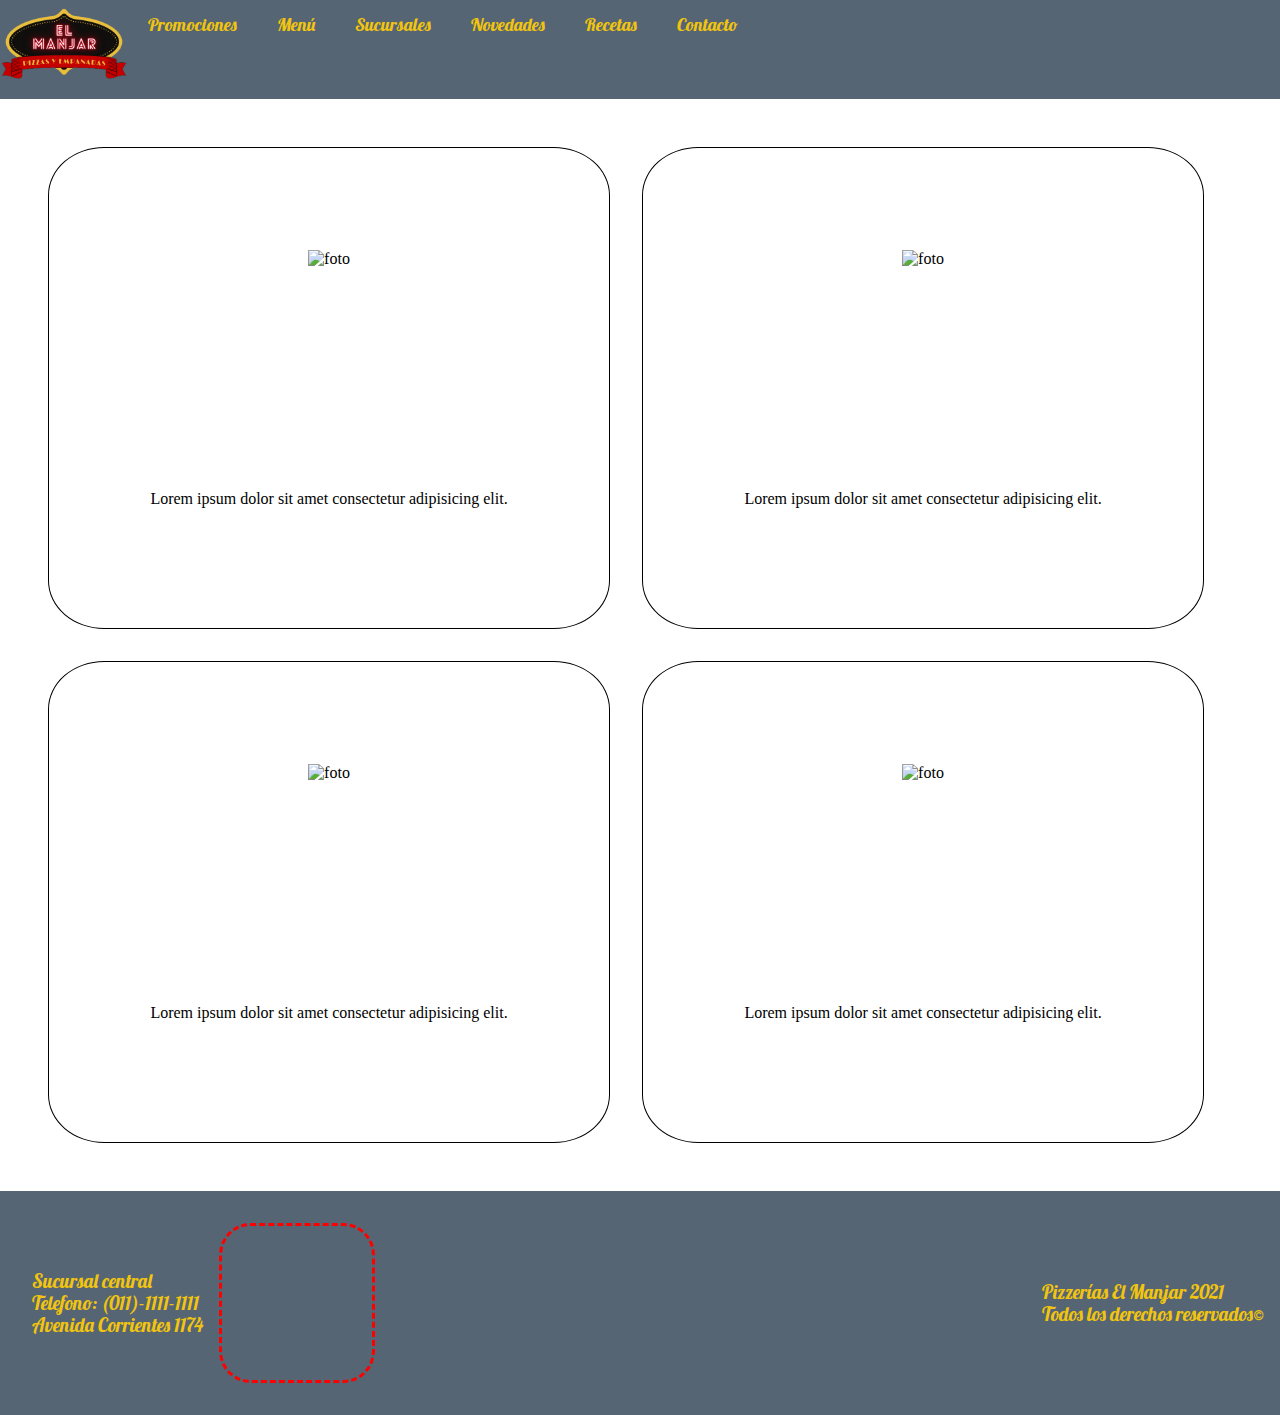
==== index.html @ f7e6aa65 "Formateando" ====
<!DOCTYPE html>
<html lang="en">

<head>
  <meta charset="UTF-8" />
  <meta http-equiv="X-UA-Compatible" content="IE=edge" />
  <meta name="viewport" content="width=device-width, initial-scale=1.0" />
  <meta name="author" content="Guillermo Williams, Joaquín Rovner y Yamila Bruzzone" />
  <title>Pizzería - El Manjar</title>
  <link href="./assets/iconPizza.jpg" rel="icon" />
  <link rel="stylesheet" href="./styles/normalize.css" />
  <link href="https://fonts.googleapis.com/icon?family=Material+Icons" rel="stylesheet" />
  <link rel="preconnect" href="https://fonts.googleapis.com" />
  <link rel="preconnect" href="https://fonts.gstatic.com" crossorigin />
  <link href="https://fonts.googleapis.com/css2?family=Lobster&display=swap" rel="stylesheet" />
  <link rel="stylesheet" href="./styles/styles.css" />
  <link rel="stylesheet" href="./styles/styles-guille.css" />
</head>

<body>
  <header>
    <input type="checkbox" id="btn-menu">
    <label for="btn-menu"><span class="material-icons outlined" id="btn-menu-hamburguesa">menu</span></label>
    <a href="index.html"><img src="assets/logoPizzeria.png" alt="logotipo" id="logotipo"></a>

    <nav class="menu">
      <ul>
        <li><a href="views/promociones.html" class="navURL">Promociones</a></li>
        <li><a href="views/menu.html" class="navURL">Menú</a></li>
        <li><a href="views/sucursales.html" class="navURL">Sucursales</a></li>
        <li><a href="views/novedades.html" class="navURL">Novedades</a></li>
        <li><a href="views/recetas.html" class="navURL">Recetas</a></li>
        <li><a href="views/contacto.html" class="navURL">Contacto</a></li>
        <li><a href="views/carrito.html" class="navURL" id="linkCarrito"><span class="material-icons outlined" id="carrito">delivery_dining</span></a></li>
      </ul>
    </nav>
  </header>

  <main>
    <div>
      <a href="https://wa.me/5491158277881" target="_blank" class="material-icons outlined" id="btn-wapp">whatsapp</a>
    </div>
    
    <section class="s-main">
      <img src="https://picsum.photos/200/300" alt="foto">
      <p> Lorem ipsum dolor sit amet consectetur adipisicing elit. </p>
    </section>
    
    <section class="s-main">
      <img src="https://picsum.photos/200/300" alt="foto">
      <p> Lorem ipsum dolor sit amet consectetur adipisicing elit. </p>
    </section>
    
    <section class="s-main">
      <img src="https://picsum.photos/200/300" alt="foto">
      <p> Lorem ipsum dolor sit amet consectetur adipisicing elit. </p>
    </section>
    
    <section class="s-main">
      <img src="https://picsum.photos/200/300" alt="foto">
      <p>Lorem ipsum dolor sit amet consectetur adipisicing elit. </p>
    </section>
  </main>
  
  <footer>
    <section class="s-footer">
      <p>Sucursal central <br>
        Telefono: (011)-1111-1111 <br>
        Avenida Corrientes 1174
      </p>
      <span class="map-footer">
        <iframe id="map"
          src="https://www.google.com/maps/embed?pb=!1m18!1m12!1m3!1d3284.0151907626405!2d-58.38508278544497!3d-34.60377738045945!2m3!1f0!2f0!3f0!3m2!1i1024!2i768!4f13.1!3m3!1m2!1s0x95bccac5f61d4375%3A0xb8b7d9830b6a349f!2sAv.%20Corrientes%201174-1102%2C%20C1043AAY%20CABA!5e0!3m2!1ses-419!2sar!4v1633703492890!5m2!1ses-419!2sar"
          width="150" height="150" style="border:0;" loading="lazy">
        </iframe>
      </span>
    </section>
    
    <p>Pizzerías El Manjar 2021 <br>
      Todos los derechos reservados© </p>
  </footer>
</body>

</html>
---- styles/styles.css ----
:root {
    --backgroundColorHeader: rgb(86, 101, 115);
    --colorMenu: rgb(241, 196, 15);
    --colorCarrito: rgb(243, 156, 18);
}

header {
    background-color: var(--backgroundColorHeader);
    display: flex;
    justify-content: space-around;
}

#btn-menu {
    display: none;
}

#btn-menu-hamburguesa {
    font-size: 36px;
    color: var(--colorMenu);
}

header label {
    display: none;
    padding: 15px;
}

header label:hover {
    cursor: pointer;
    background: rgba(0, 0, 0, 0.3);
}

#logotipo {
    width: 10vw;
}

nav {
    display: flex;
    align-items: center;
}

.menu ul {
    list-style: none;
    margin: 0px;
    padding: 0px;
    display: flex;
}

.menu li a {
    display: block;
    text-decoration: none;
    font-family: 'Lobster', cursive;
    font-size: large;
    color: var(--colorMenu);
    padding: 15px 20px;
}

.menu li:hover {
    background: rgba(0, 0, 0, 0.3);
}

#linkCarrito{
    padding: 0px 20px;
    margin: 5% 0px;
}

#carrito {
    color: var(--colorCarrito);
    font-size: 36px;
}

@media (max-width: 768px) {
    
    header {
        justify-content: space-between;
    }

    header label {
        display: block;
    }

    #logotipo {
        width: 100px;
        padding-right: 4vw;
    }

    .menu {
        position: absolute;
        background-color: var(--backgroundColorHeader);
        margin-left: -100%;
        margin-top: 70px;
        transition: all 0.5s;
    }

    .menu ul {
        flex-direction: column;
    }

    .menu li {
        width: 30vw;
        border-top: 1px solid white;
    }

    .menu li a {
        font-size: medium;
    }

    #btn-menu:checked ~ .menu {
        margin-left: 1px;
    }
}
---- styles/styles-guille.css ----
:root{
    --verdewapp:rgb(9, 165, 9);
    --backgroundColorFooter: rgb(86, 101, 115);
    --colorFontFooter: rgb(241, 196, 15);
}
#btn-wapp{
    position:fixed;
    background-size: 5rem;
    text-decoration: none;
    width: 5rem;
    height: 5rem;
    color: var(--verdewapp);
    font-size: 5rem;
    right: 1rem;
    bottom:1rem;
}

#btn-wapp:hover{
    background: var(--verdewapp);
    background-size: 6rem;
    border-radius: 50%;
    color: white;
}

main{
    display: flex;
    align-items:center;
    margin: 2rem;
    flex-wrap:wrap;

}
.s-main{
    display: flex;
    flex-direction: column;
    width: 35rem;
    height: 30rem;
    justify-content:space-around;
    align-items: center;
    border: 0.1rem solid black;
    border-radius: 10%;
    margin: 1rem;
}

footer{ 
    display: flex;
    justify-content: space-between;
    align-items: center;
    background-color: var(--backgroundColorFooter);
    padding: 1rem;
    font-family: 'Lobster', cursive;
    font-size: 1.2rem;
    color: var(--colorFontFooter);
    }

.s-footer{
    display: flex;
    align-items: center;
    padding: 0.5rem;
    margin: 0.5rem;
}
.s-footer>p{
    margin-right: 1rem;
}
.map-footer{
    border: 0.2rem dashed red;
    border-radius: 20%;
}
#map{
    border-radius: 20%;
}
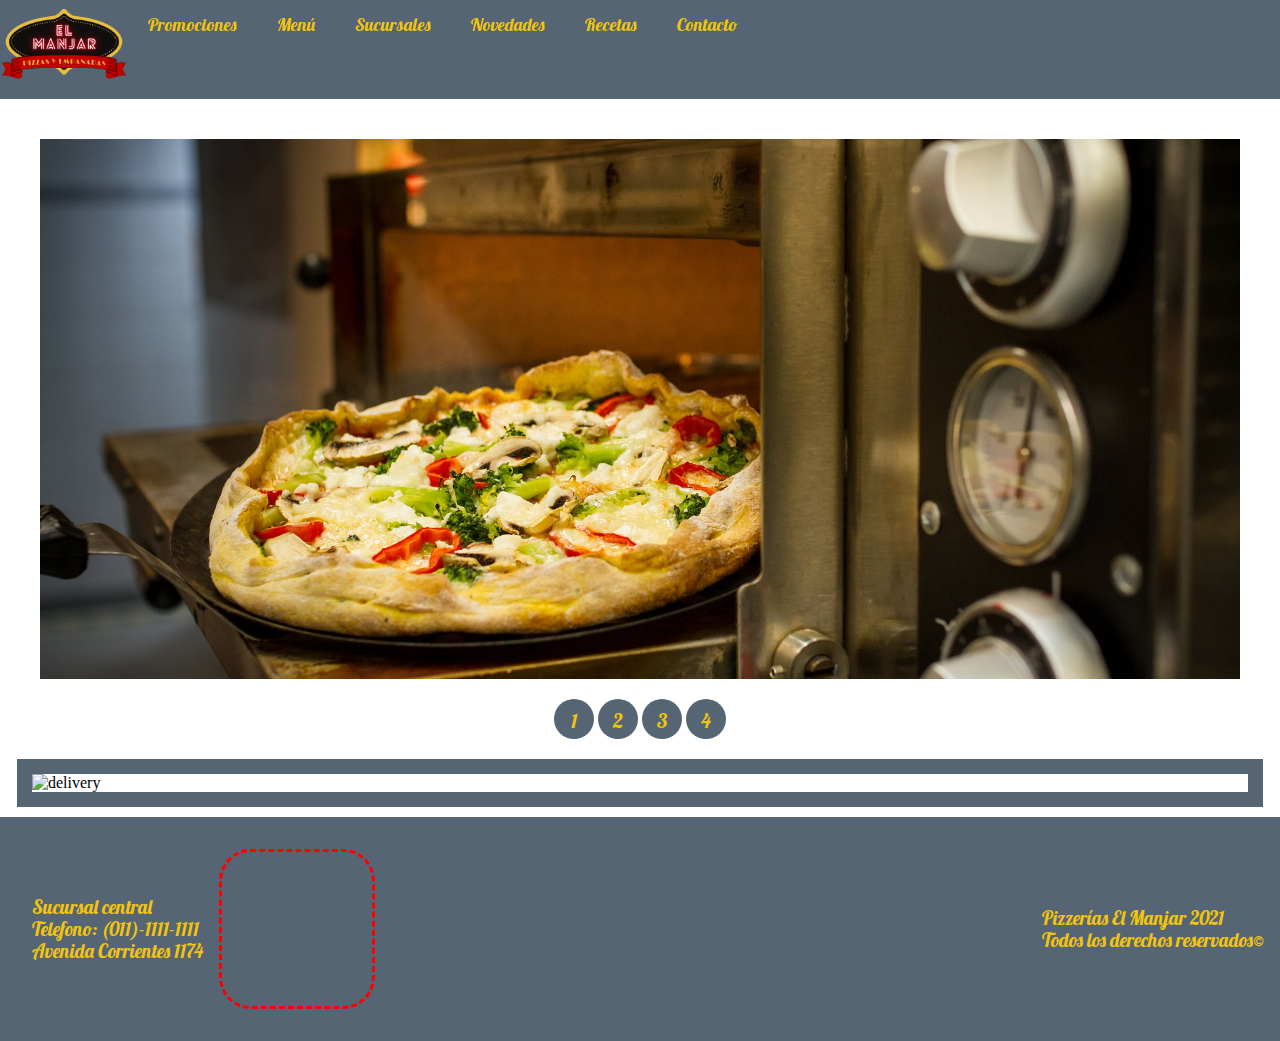
==== commit 94a4af92: "avance main index" ====
--- a/index.html
+++ b/index.html
@@ -37,16 +37,47 @@
   </header>
 
   <main>
-    <div>
-      <a href="https://wa.me/5491158277881" target="_blank" class="material-icons outlined" id="btn-wapp">whatsapp</a>
-    </div>
-    
-    <section class="s-main">
-      <img src="https://picsum.photos/200/300" alt="foto">
-      <p> Lorem ipsum dolor sit amet consectetur adipisicing elit. </p>
+    <a href="https://wa.me/5491158277881" target="_blank" class="material-icons outlined" id="btn-wapp">whatsapp</a>
+
+    <section class="containerCarrusel">
+  
+      <ul class="slider carrusel">
+        <li class="carrusel" id="slide1">
+          <img src="assets/slide1.jpg"/ alt="piiza">
+        </li>
+        <li class="carrusel" id="slide2">
+          <img src="assets/slide2.jpg"/ alt="empanadas">
+        </li>
+        <li class="carrusel" id="slide3">
+          <img src="assets/slide3.jpg" alt="pizza">
+        </li>
+        <li class="carrusel" id="slide4">
+          <img src="assets/slide4.jpg" alt="empanadas">
+        </li>
+      </ul>
+      
+      <ul class="menuCarrusel carrusel">
+        <li class="carrusel">
+          <a href="#slide1">1</a>
+        </li>
+        <li class="carrusel">
+          <a href="#slide2">2</a>
+        </li>
+        <li class="carrusel">
+          <a href="#slide3">3</a>
+        </li>
+        <li class="carrusel">
+          <a href="#slide4">4</a>
+        </li>
+      </ul>
+      
+    </section>
+
+    <section class="s-main" id="seccion-delivery">
+      <img src="assets/delivery.png" alt="delivery" id="delivery">
     </section>
     
-    <section class="s-main">
+    <!-- <section class="s-main">
       <img src="https://picsum.photos/200/300" alt="foto">
       <p> Lorem ipsum dolor sit amet consectetur adipisicing elit. </p>
     </section>
@@ -59,7 +90,7 @@
     <section class="s-main">
       <img src="https://picsum.photos/200/300" alt="foto">
       <p>Lorem ipsum dolor sit amet consectetur adipisicing elit. </p>
-    </section>
+    </section> -->
   </main>
   
   <footer>
--- a/styles/styles.css
+++ b/styles/styles.css
@@ -5,6 +5,9 @@
 }
 
 header {
+    position: sticky;
+    top: 0px;
+    z-index: 100;
     background-color: var(--backgroundColorHeader);
     display: flex;
     justify-content: space-around;
@@ -56,6 +59,11 @@
 
 .menu li:hover {
     background: rgba(0, 0, 0, 0.3);
+    border-radius: 5px;
+}
+
+.menu li:active {
+    text-shadow: 0px 0px 20px var(--colorMenu);
 }
 
 #linkCarrito{
@@ -89,6 +97,7 @@
         margin-left: -100%;
         margin-top: 70px;
         transition: all 0.5s;
+        z-index: 100;
     }
 
     .menu ul {
@@ -107,4 +116,28 @@
     #btn-menu:checked ~ .menu {
         margin-left: 1px;
     }
-}+}
+
+@media (max-width: 360px) {
+    .menu {
+        z-index: 100
+    }
+
+    .menu li a {
+        font-size: small;
+    }
+
+    #carrito {
+        font-size: 24px;
+    }
+}
+
+@media (max-width: 290px) {
+    .menu {
+        z-index: 100
+    }
+
+    .menu li a {
+        font-size: x-small;
+    }
+}
--- a/styles/styles-guille.css
+++ b/styles/styles-guille.css
@@ -3,6 +3,7 @@
     --backgroundColorFooter: rgb(86, 101, 115);
     --colorFontFooter: rgb(241, 196, 15);
 }
+
 #btn-wapp{
     position:fixed;
     background-size: 5rem;
@@ -22,7 +23,78 @@
     color: white;
 }
 
-main{
+.containerCarrusel {
+    margin: 10px 10px 50px;
+    padding: 30px;
+    height: 60vh;
+}
+
+.carrusel {
+    padding: 0;
+    margin: 0;
+    list-style: none;
+}
+
+ul.slider{
+    position: relative;
+    width: 100%;
+    height: inherit;
+}
+
+ul.slider li {
+    position: absolute;
+    opacity: 0;
+    width: inherit;
+    height: inherit;
+    transition: opacity .7s;
+    background:#fff;
+}
+
+ul.slider li img{
+    width: 100%;
+    height: inherit;
+    object-fit: cover;
+}
+
+ul.slider li:first-child {
+    opacity: 1;
+}
+
+ul.slider li:target {
+    opacity: 1;
+}
+
+.menuCarrusel {
+    text-align: center;
+    margin: 20px;
+}
+
+.menuCarrusel li{
+    display: inline-block;
+    text-align: center;
+}
+
+.menuCarrusel li a{
+    display: inline-block;
+    color: var(--colorFontFooter);
+    font-family: 'Lobster', cursive;
+    text-decoration: none;
+    background-color: var(--backgroundColorFooter);
+    padding: 10px;
+    width: 20px;
+    height: 20px;
+    font-size: 20px;
+    border-radius: 100%;
+}
+
+#delivery {
+    display: block;
+    margin: 10px auto;
+    width: 95%;
+    border: 15px solid var(--backgroundColorFooter);
+}
+
+/* main{
     display: flex;
     align-items:center;
     margin: 2rem;
@@ -39,7 +111,7 @@
     border: 0.1rem solid black;
     border-radius: 10%;
     margin: 1rem;
-}
+} */
 
 footer{ 
     display: flex;
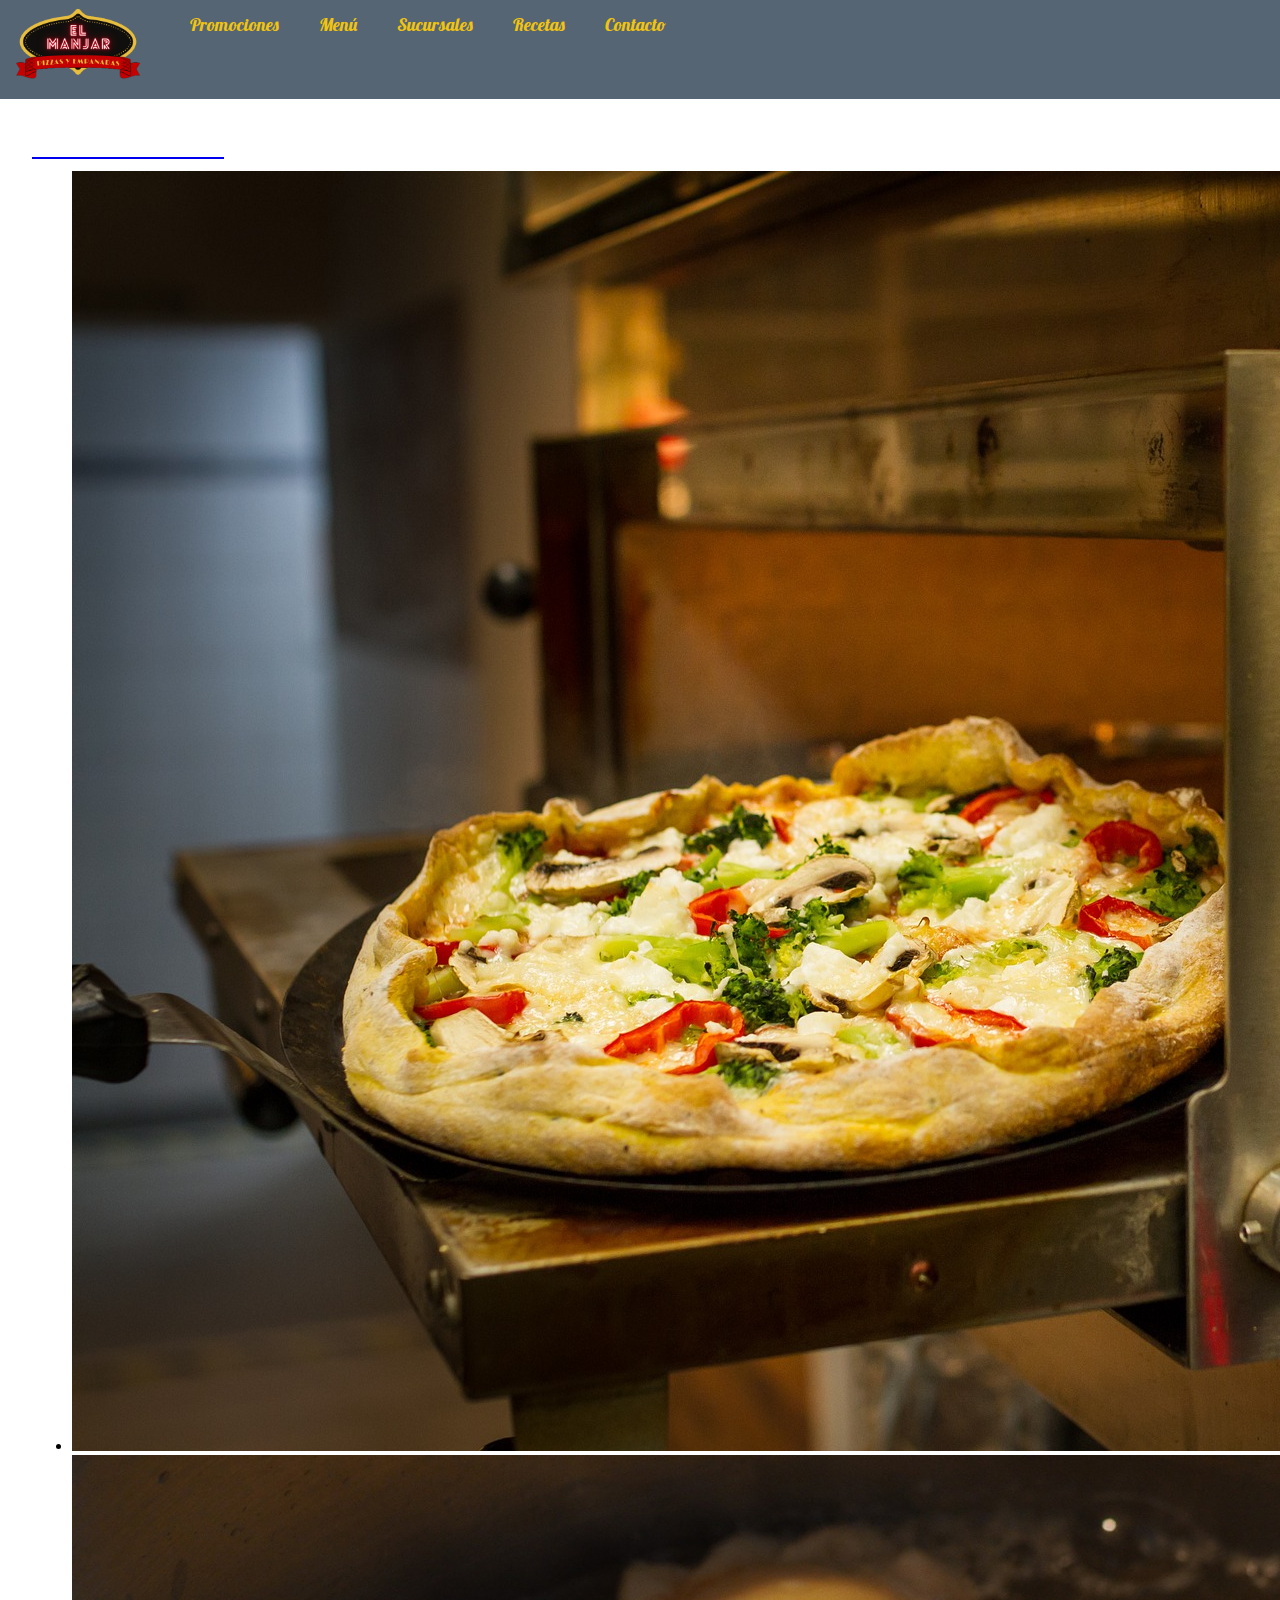
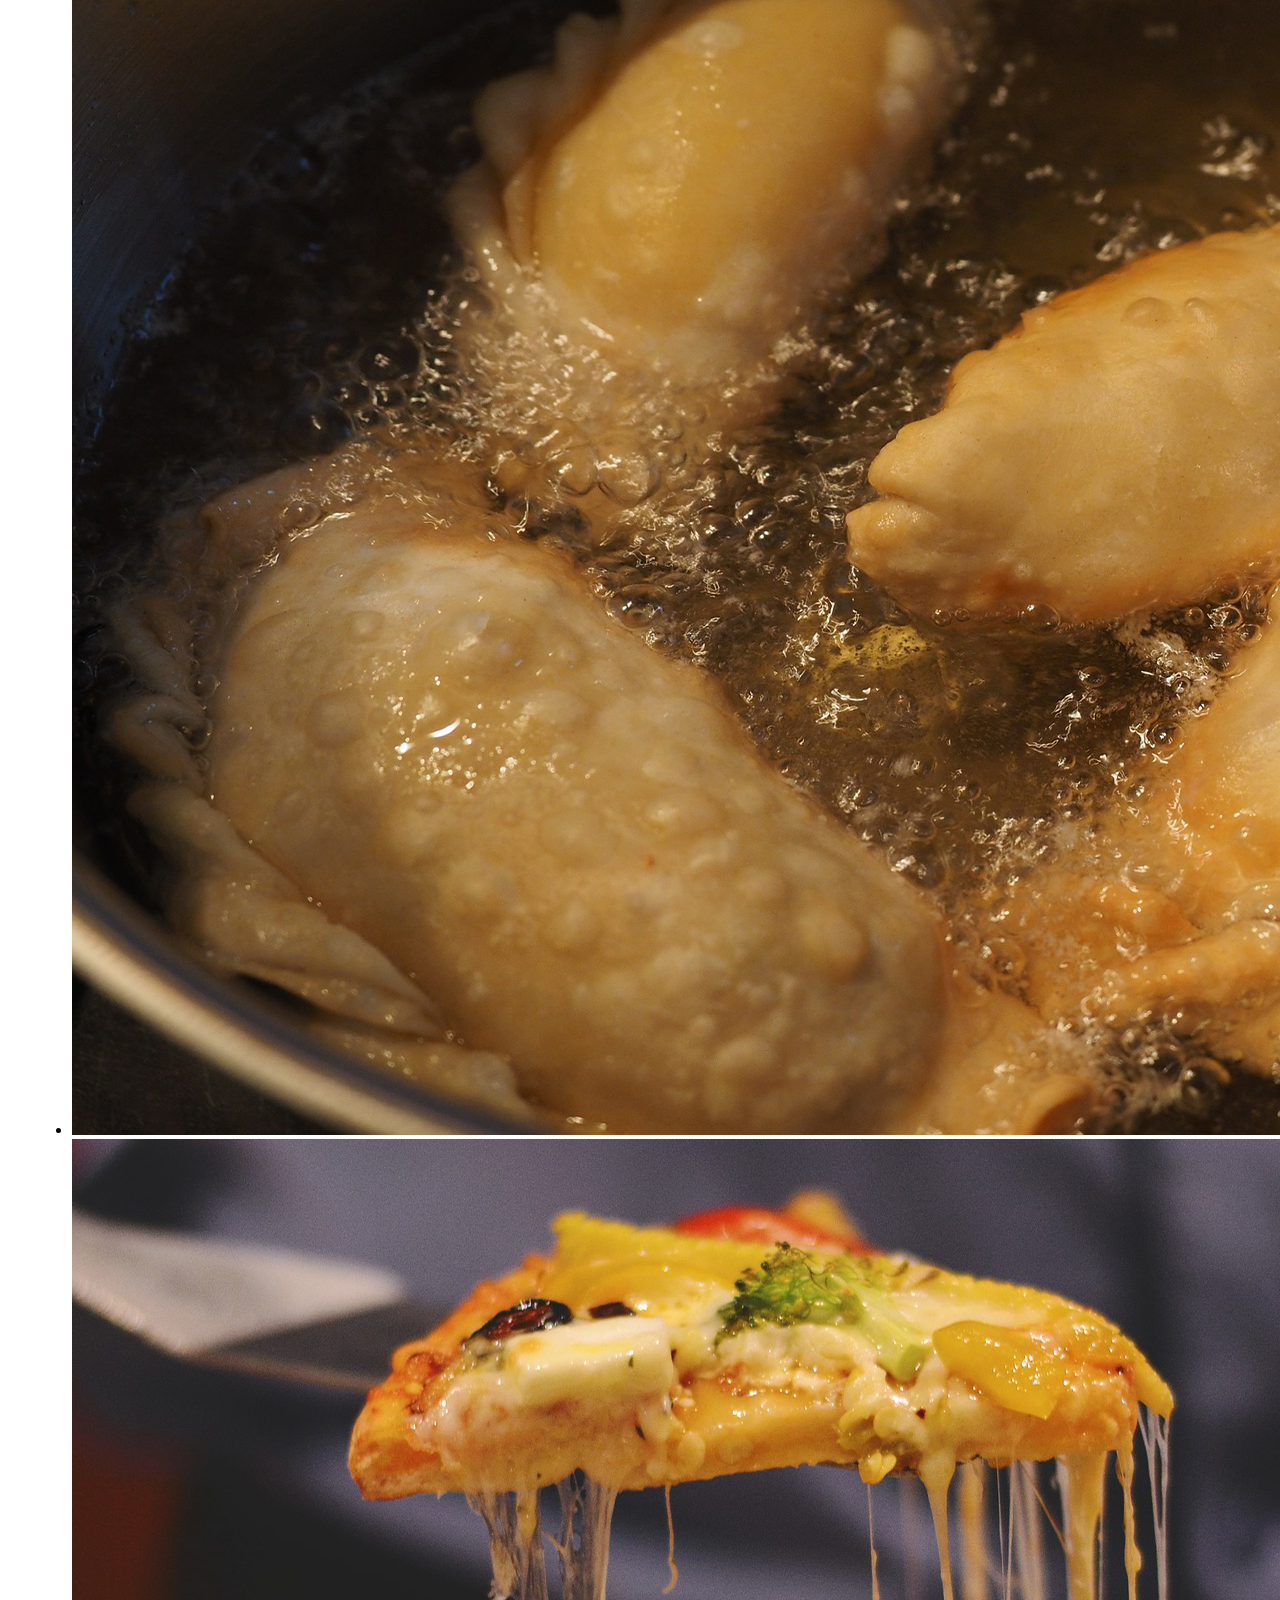
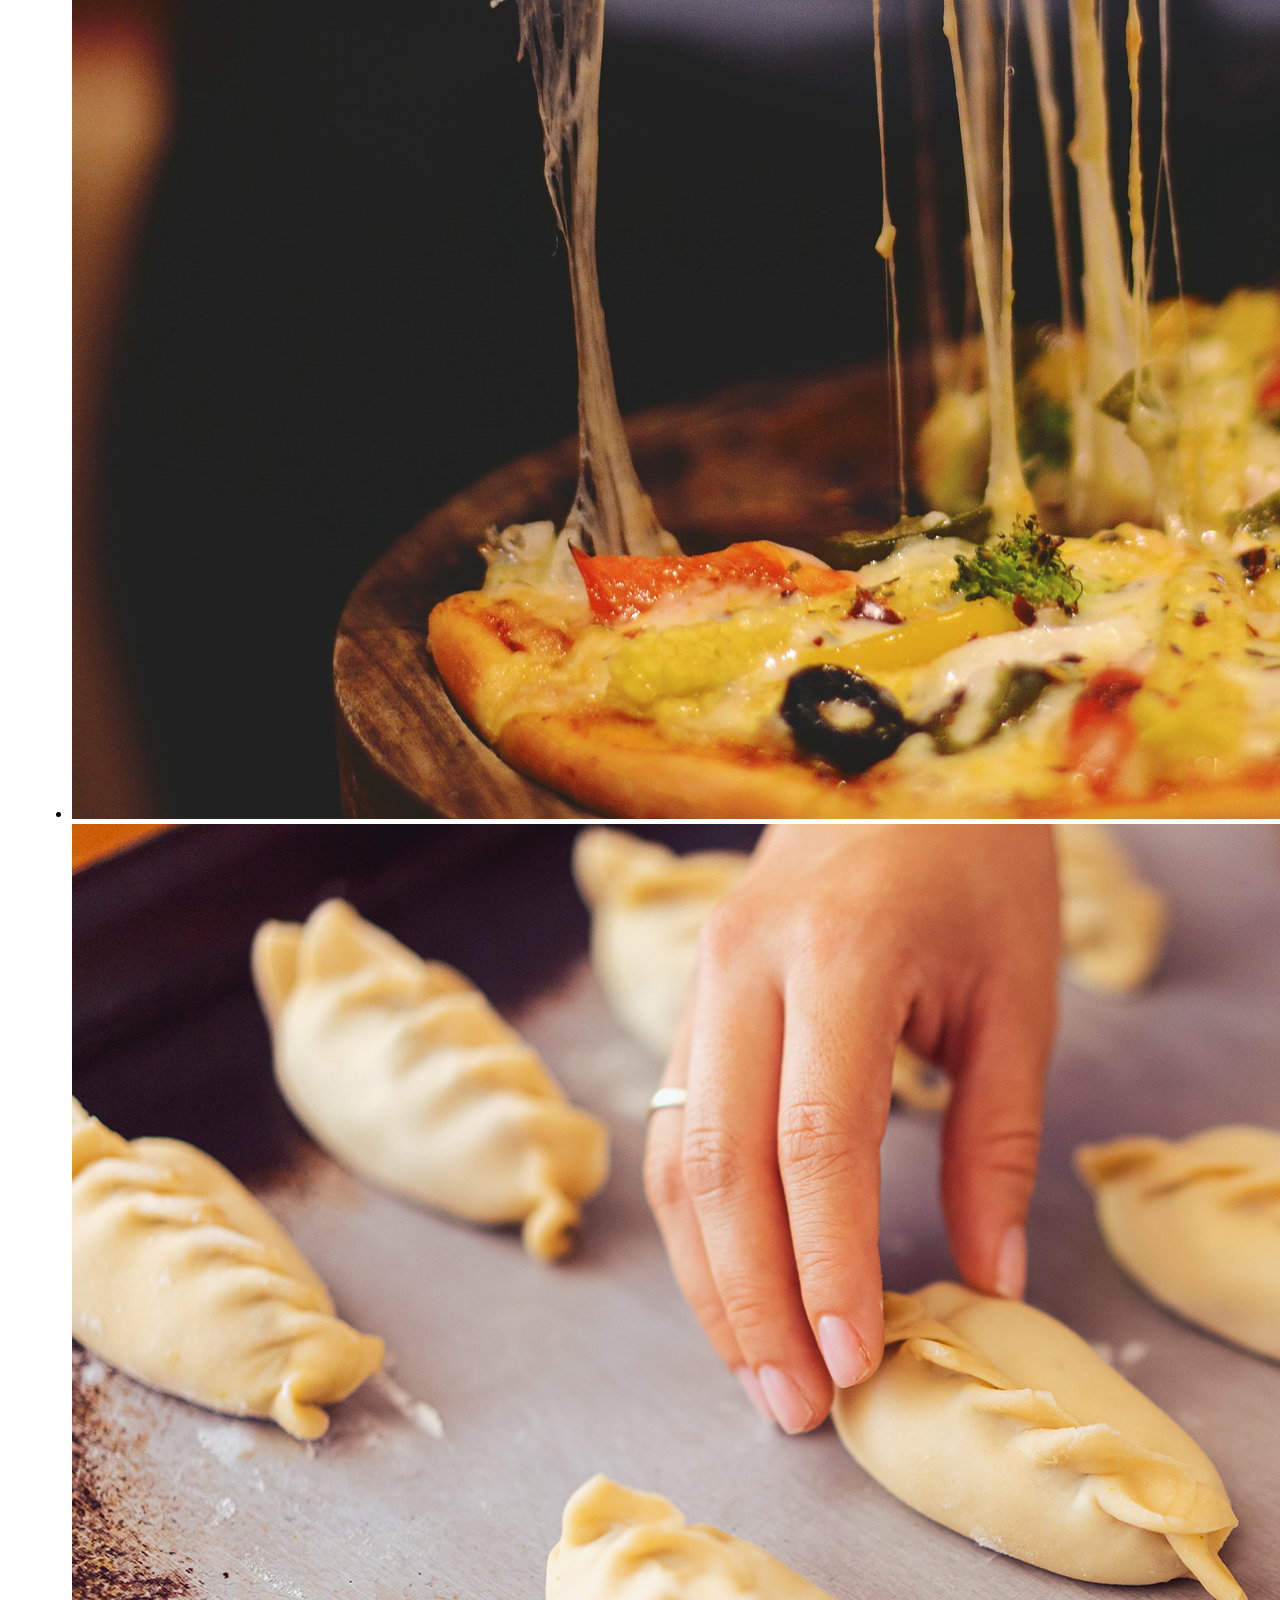
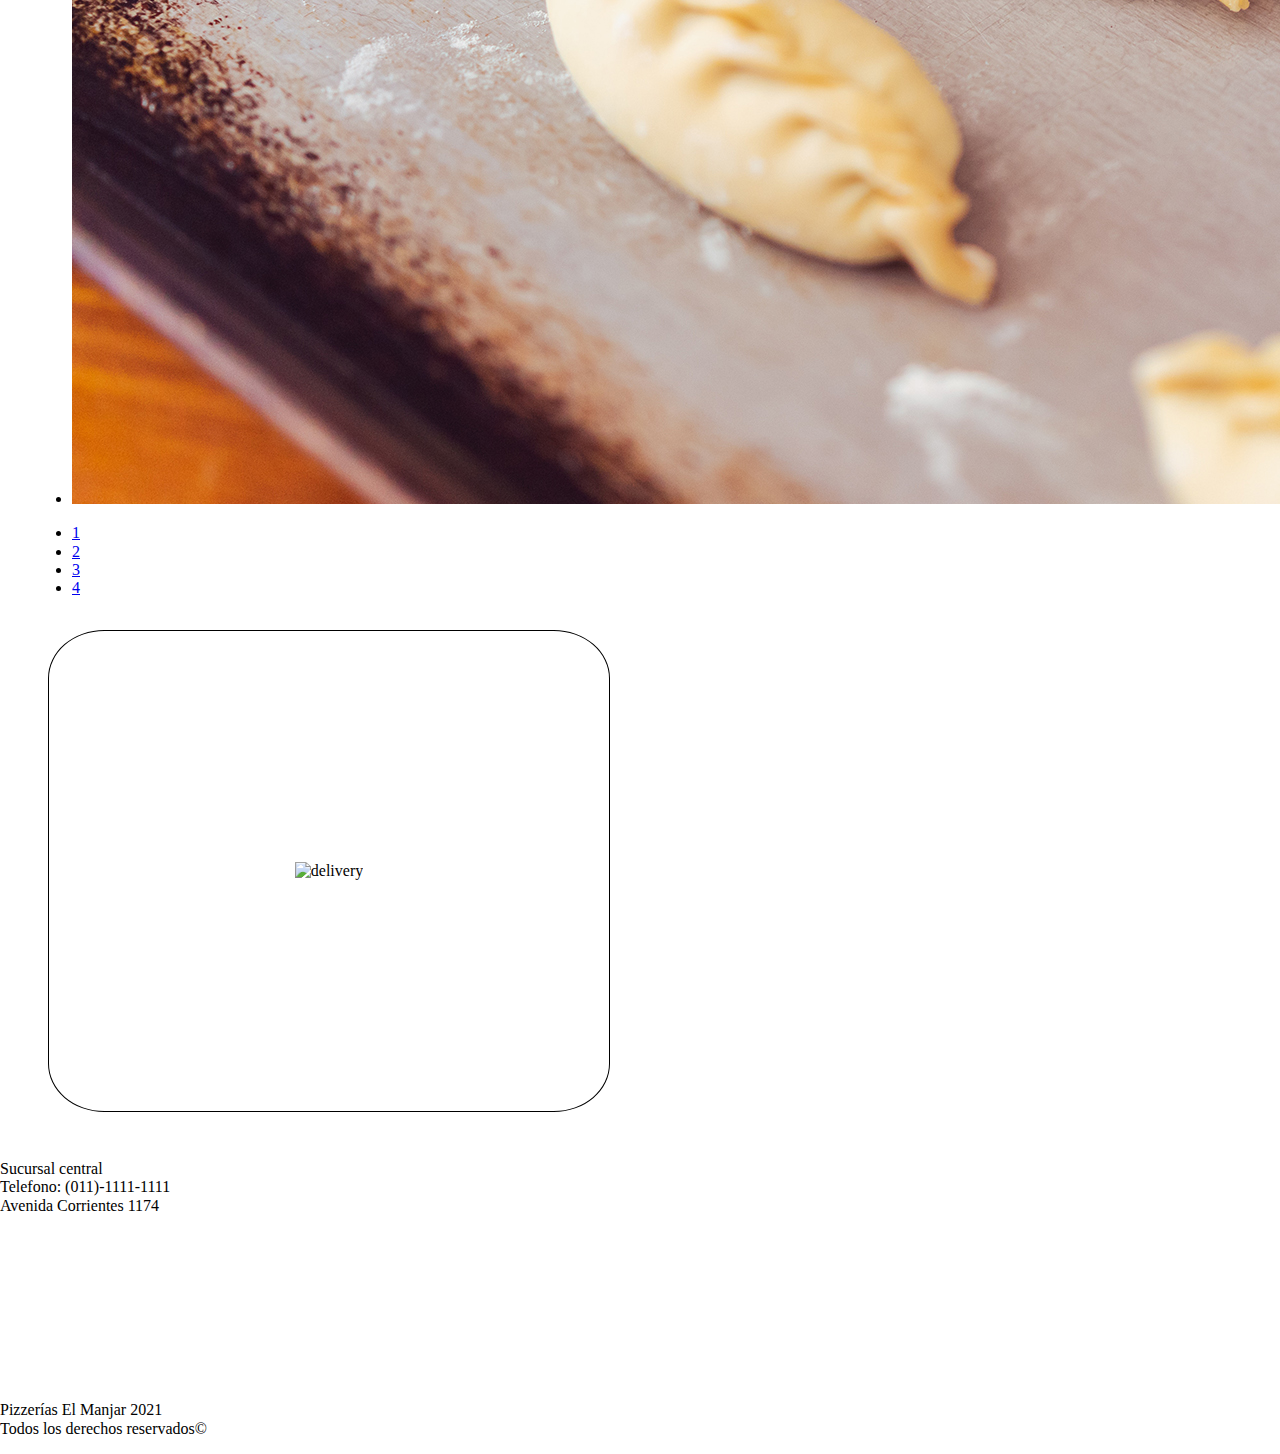
==== commit 3bfe516c: "eliminando "Novedades" del header" ====
--- a/index.html
+++ b/index.html
@@ -14,7 +14,7 @@
   <link rel="preconnect" href="https://fonts.gstatic.com" crossorigin />
   <link href="https://fonts.googleapis.com/css2?family=Lobster&display=swap" rel="stylesheet" />
   <link rel="stylesheet" href="./styles/styles.css" />
-  <link rel="stylesheet" href="./styles/styles-guille.css" />
+  <link rel="stylesheet" href="./styles/styles-index.css" />
 </head>
 
 <body>
@@ -28,7 +28,6 @@
         <li><a href="views/promociones.html" class="navURL">Promociones</a></li>
         <li><a href="views/menu.html" class="navURL">Menú</a></li>
         <li><a href="views/sucursales.html" class="navURL">Sucursales</a></li>
-        <li><a href="views/novedades.html" class="navURL">Novedades</a></li>
         <li><a href="views/recetas.html" class="navURL">Recetas</a></li>
         <li><a href="views/contacto.html" class="navURL">Contacto</a></li>
         <li><a href="views/carrito.html" class="navURL" id="linkCarrito"><span class="material-icons outlined" id="carrito">delivery_dining</span></a></li>
--- a/styles/styles-index.css
+++ b/styles/styles-index.css
@@ -0,0 +1,18 @@
+main{
+    display: flex;
+    align-items:center;
+    margin: 2rem;
+    flex-wrap:wrap;
+
+}
+.s-main{
+    display: flex;
+    flex-direction: column;
+    width: 35rem;
+    height: 30rem;
+    justify-content:space-around;
+    align-items: center;
+    border: 0.1rem solid black;
+    border-radius: 10%;
+    margin: 1rem;
+}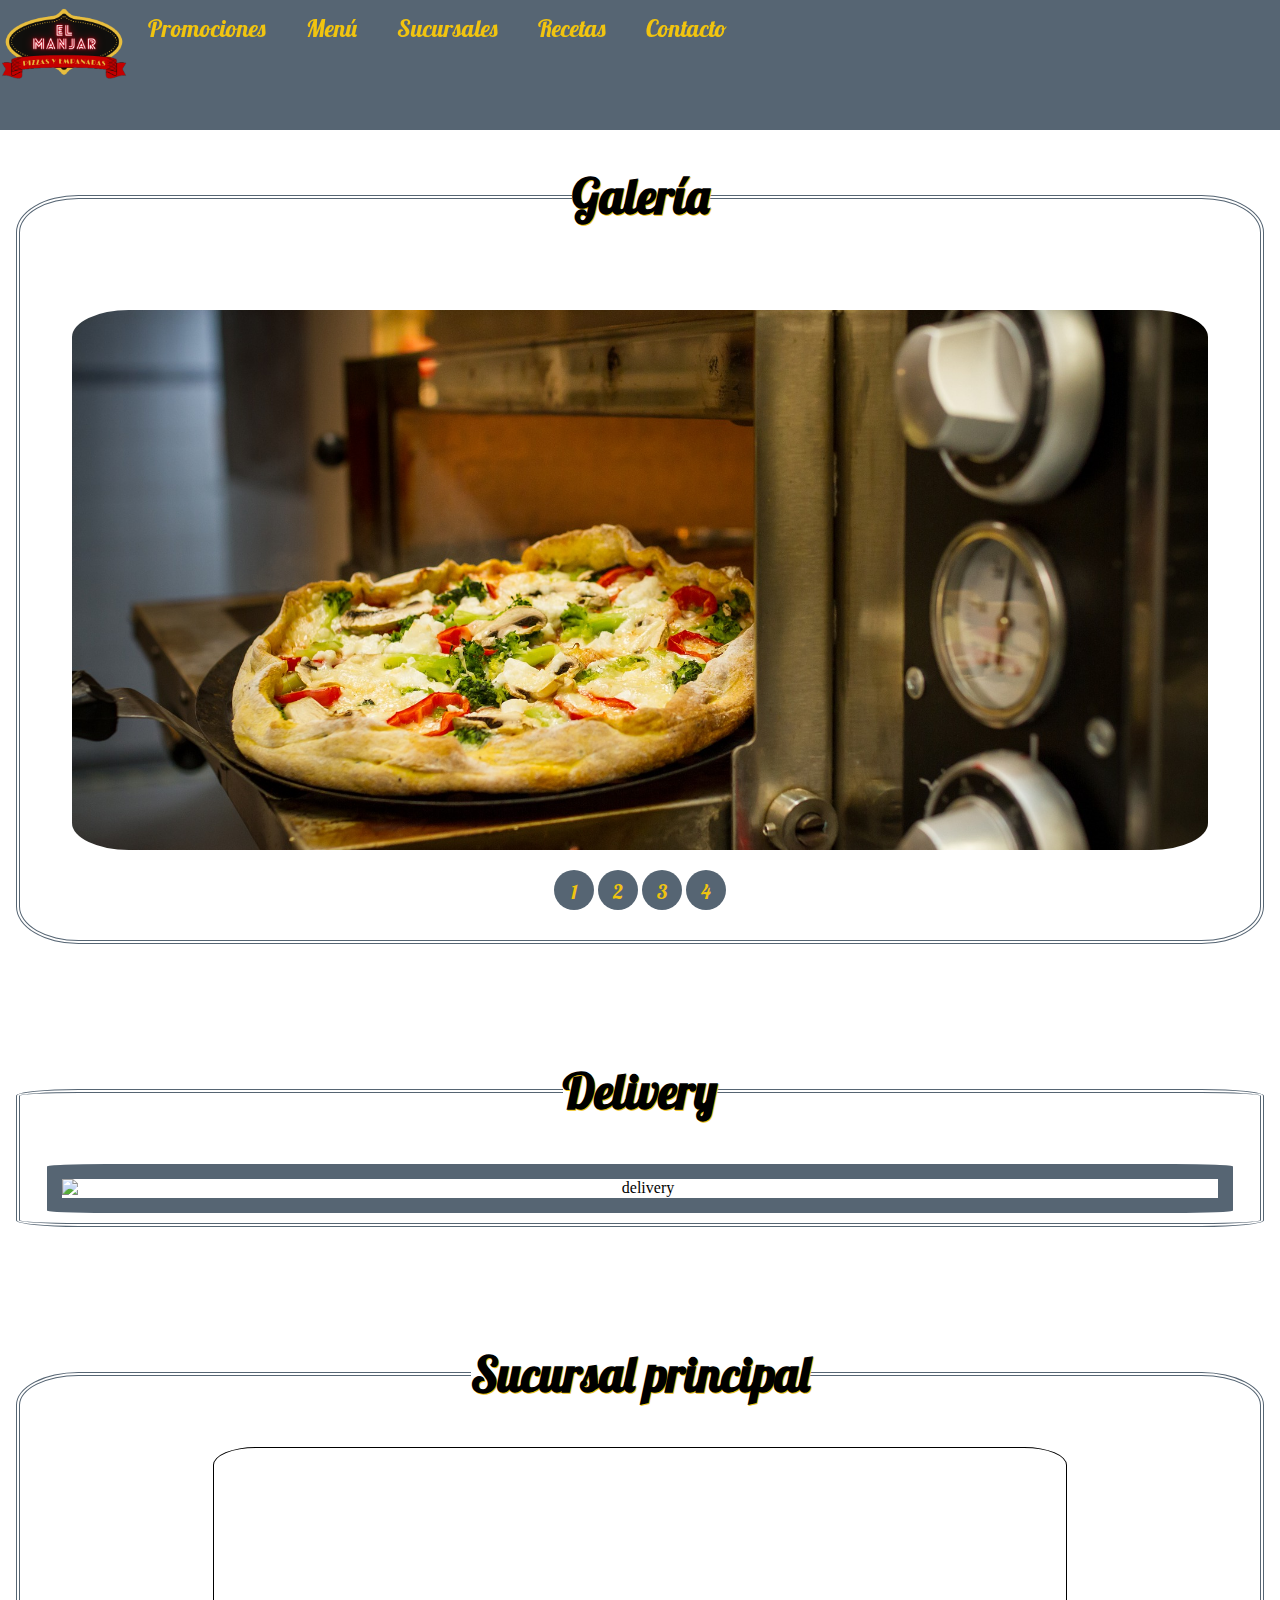
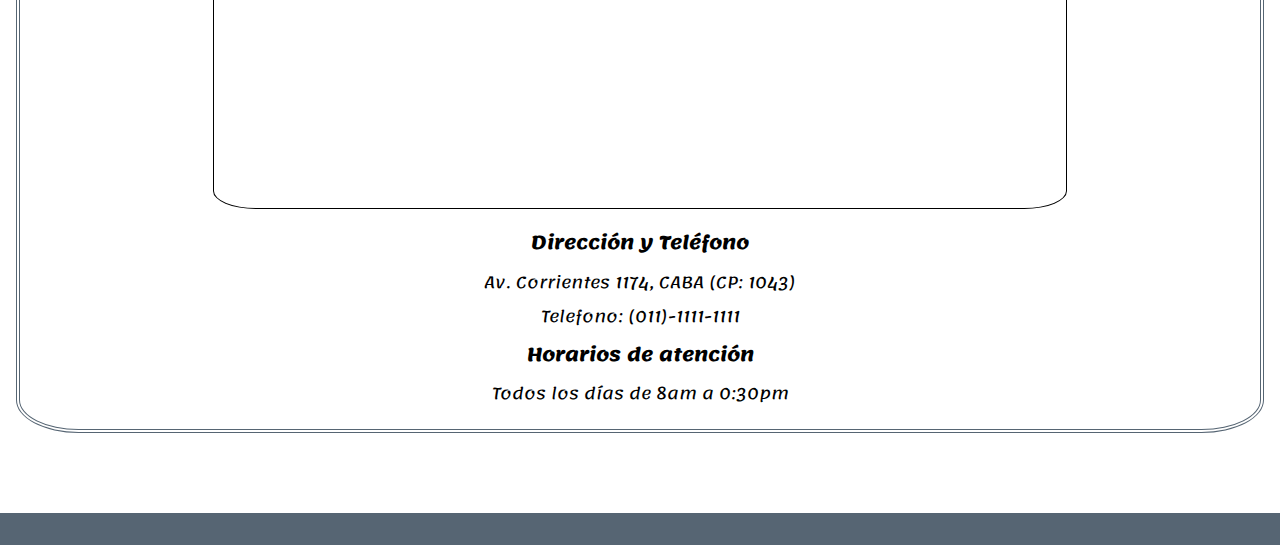
==== commit e3890c9a: "actulización main index" ====
--- a/index.html
+++ b/index.html
@@ -13,6 +13,7 @@
   <link rel="preconnect" href="https://fonts.googleapis.com" />
   <link rel="preconnect" href="https://fonts.gstatic.com" crossorigin />
   <link href="https://fonts.googleapis.com/css2?family=Lobster&display=swap" rel="stylesheet" />
+  <link href="https://fonts.googleapis.com/css2?family=Lemonada:wght@300;400;500;600;700&display=swap" rel="stylesheet">
   <link rel="stylesheet" href="./styles/styles.css" />
   <link rel="stylesheet" href="./styles/styles-index.css" />
 </head>
@@ -30,70 +31,88 @@
         <li><a href="views/sucursales.html" class="navURL">Sucursales</a></li>
         <li><a href="views/recetas.html" class="navURL">Recetas</a></li>
         <li><a href="views/contacto.html" class="navURL">Contacto</a></li>
-        <li><a href="views/carrito.html" class="navURL" id="linkCarrito"><span class="material-icons outlined" id="carrito">delivery_dining</span></a></li>
+        <li><a href="views/carrito.html" class="navURL" id="linkCarrito"><span class="material-icons outlined"
+              id="carrito">delivery_dining</span></a></li>
       </ul>
     </nav>
   </header>
 
   <main>
+    <fieldset class="fieldset">
+      <legend class="legend">
+        <h2>Galería</h2>
+      </legend>
+      <section class="containerCarrusel">
+        <ul class="slider carrusel">
+          <li class="carrusel" id="slide1">
+            <img class="carruselImg" src="assets/index/slide1.jpg" / alt="piiza">
+            <img class="carruselImg2" src="assets/index/slide1_2.jpg" / alt="piiza">
+          </li>
+          <li class="carrusel" id="slide2">
+            <img class="carruselImg" src="assets/index/slide2.jpg" / alt="empanadas">
+            <img class="carruselImg2" src="assets/index/slide2_2.jpg" / alt="empanadas">
+          </li>
+          <li class="carrusel" id="slide3">
+            <img class="carruselImg" src="assets/index/slide3.jpg" alt="pizza">
+            <img class="carruselImg2" src="assets/index/slide3_2.jpg" alt="pizza">
+          </li>
+          <li class="carrusel" id="slide4">
+            <img class="carruselImg" src="assets/index/slide4.jpg" alt="empanadas">
+            <img class="carruselImg2" src="assets/index/slide4_2.jpg" alt="empanadas">
+          </li>
+        </ul>
+
+        <ul class="menuCarrusel carrusel">
+          <li class="carrusel">
+            <a href="#slide1">1</a>
+          </li>
+          <li class="carrusel">
+            <a href="#slide2">2</a>
+          </li>
+          <li class="carrusel">
+            <a href="#slide3">3</a>
+          </li>
+          <li class="carrusel">
+            <a href="#slide4">4</a>
+          </li>
+        </ul>
+
+      </section>
+    </fieldset>
+
+    <fieldset class="fieldset">
+      <legend class="legend">
+        <h2>Delivery</h2>
+      </legend>
+
+      <section class="s-main" id="seccion-delivery">
+        <img src="assets/index/delivery.png" alt="delivery" id="delivery">
+      </section>
+    </fieldset>
+
+    <fieldset class="fieldset">
+      <legend class="legend">
+        <h2>Sucursal principal</h2>
+      </legend>
+
+      <section id="mapa">
+        <iframe
+          src="https://www.google.com/maps/embed?pb=!1m18!1m12!1m3!1d3284.0151907626405!2d-58.38508278544497!3d-34.60377738045945!2m3!1f0!2f0!3f0!3m2!1i1024!2i768!4f13.1!3m3!1m2!1s0x95bccac5f61d4375%3A0xb8b7d9830b6a349f!2sAv.%20Corrientes%201174-1102%2C%20C1043AAY%20CABA!5e0!3m2!1ses-419!2sar!4v1633703492890!5m2!1ses-419!2sar"
+          loading="lazy">
+        </iframe>
+        <h3>Dirección y Teléfono</h3>
+        <p>Av. Corrientes 1174, CABA (CP: 1043)</p>
+        <p>Telefono: (011)-1111-1111</p>
+        <h3>Horarios de atención</h3>
+        <p>Todos los días de 8am a 0:30pm</p>
+      </section>
+    </fieldset>
+
+  </main>
+
+  <footer>
     <a href="https://wa.me/5491158277881" target="_blank" class="material-icons outlined" id="btn-wapp">whatsapp</a>
-
-    <section class="containerCarrusel">
-  
-      <ul class="slider carrusel">
-        <li class="carrusel" id="slide1">
-          <img src="assets/slide1.jpg"/ alt="piiza">
-        </li>
-        <li class="carrusel" id="slide2">
-          <img src="assets/slide2.jpg"/ alt="empanadas">
-        </li>
-        <li class="carrusel" id="slide3">
-          <img src="assets/slide3.jpg" alt="pizza">
-        </li>
-        <li class="carrusel" id="slide4">
-          <img src="assets/slide4.jpg" alt="empanadas">
-        </li>
-      </ul>
-      
-      <ul class="menuCarrusel carrusel">
-        <li class="carrusel">
-          <a href="#slide1">1</a>
-        </li>
-        <li class="carrusel">
-          <a href="#slide2">2</a>
-        </li>
-        <li class="carrusel">
-          <a href="#slide3">3</a>
-        </li>
-        <li class="carrusel">
-          <a href="#slide4">4</a>
-        </li>
-      </ul>
-      
-    </section>
-
-    <section class="s-main" id="seccion-delivery">
-      <img src="assets/delivery.png" alt="delivery" id="delivery">
-    </section>
-    
-    <!-- <section class="s-main">
-      <img src="https://picsum.photos/200/300" alt="foto">
-      <p> Lorem ipsum dolor sit amet consectetur adipisicing elit. </p>
-    </section>
-    
-    <section class="s-main">
-      <img src="https://picsum.photos/200/300" alt="foto">
-      <p> Lorem ipsum dolor sit amet consectetur adipisicing elit. </p>
-    </section>
-    
-    <section class="s-main">
-      <img src="https://picsum.photos/200/300" alt="foto">
-      <p>Lorem ipsum dolor sit amet consectetur adipisicing elit. </p>
-    </section> -->
-  </main>
-  
-  <footer>
-    <section class="s-footer">
+    <!-- <section class="s-footer">
       <p>Sucursal central <br>
         Telefono: (011)-1111-1111 <br>
         Avenida Corrientes 1174
@@ -107,7 +126,7 @@
     </section>
     
     <p>Pizzerías El Manjar 2021 <br>
-      Todos los derechos reservados© </p>
+      Todos los derechos reservados© </p> -->
   </footer>
 </body>
 
--- a/styles/styles.css
+++ b/styles/styles.css
@@ -1,14 +1,16 @@
 :root {
-    --backgroundColorHeader: rgb(86, 101, 115);
-    --colorMenu: rgb(241, 196, 15);
+    --backgroundColor: rgb(86, 101, 115);
+    --colorAmarillo: rgb(241, 196, 15);
     --colorCarrito: rgb(243, 156, 18);
+    --verdewapp:rgb(9, 165, 9);
 }
 
+/*HEADER*/
 header {
     position: sticky;
     top: 0px;
     z-index: 100;
-    background-color: var(--backgroundColorHeader);
+    background-color: var(--backgroundColor);
     display: flex;
     justify-content: space-around;
 }
@@ -19,7 +21,7 @@
 
 #btn-menu-hamburguesa {
     font-size: 36px;
-    color: var(--colorMenu);
+    color: var(--colorAmarillo);
 }
 
 header label {
@@ -52,8 +54,8 @@
     display: block;
     text-decoration: none;
     font-family: 'Lobster', cursive;
-    font-size: large;
-    color: var(--colorMenu);
+    font-size: x-large;
+    color: var(--colorAmarillo);
     padding: 15px 20px;
 }
 
@@ -63,7 +65,7 @@
 }
 
 .menu li:active {
-    text-shadow: 0px 0px 20px var(--colorMenu);
+    text-shadow: 0px 0px 20px var(--colorAmarillo);
 }
 
 #linkCarrito{
@@ -73,7 +75,7 @@
 
 #carrito {
     color: var(--colorCarrito);
-    font-size: 36px;
+    font-size: 48px;
 }
 
 @media (max-width: 768px) {
@@ -93,11 +95,10 @@
 
     .menu {
         position: absolute;
-        background-color: var(--backgroundColorHeader);
+        background-color: var(--backgroundColor);
         margin-left: -100%;
         margin-top: 70px;
         transition: all 0.5s;
-        z-index: 100;
     }
 
     .menu ul {
@@ -119,10 +120,6 @@
 }
 
 @media (max-width: 360px) {
-    .menu {
-        z-index: 100
-    }
-
     .menu li a {
         font-size: small;
     }
@@ -133,11 +130,56 @@
 }
 
 @media (max-width: 290px) {
-    .menu {
-        z-index: 100
-    }
-
     .menu li a {
         font-size: x-small;
     }
 }
+
+/*LOGO WHATSAPP*/
+#btn-wapp {
+    position:fixed;
+    background-size: 5rem;
+    text-decoration: none;
+    width: 5rem;
+    height: 5rem;
+    color: var(--verdewapp);
+    font-size: 5rem;
+    right: 1rem;
+    bottom:1rem;
+}
+
+#btn-wapp:hover {
+    background: var(--verdewapp);
+    background-size: 6rem;
+    border-radius: 50%;
+    color: white;
+}
+
+/*FOOTER*/
+footer { 
+    display: flex;
+    justify-content: space-between;
+    align-items: center;
+    background-color: var(--backgroundColor);
+    padding: 1rem;
+    font-family: 'Lobster', cursive;
+    font-size: 1.2rem;
+    color: var(--colorAmarillo);
+    }
+
+.s-footer {
+    display: flex;
+    align-items: center;
+    padding: 0.5rem;
+    margin: 0.5rem;
+}
+.s-footer>p {
+    margin-right: 1rem;
+}
+.map-footer {
+    border: 0.2rem dashed red;
+    border-radius: 20%;
+}
+#map {
+    border-radius: 20%;
+}--- a/styles/styles-index.css
+++ b/styles/styles-index.css
@@ -1,18 +1,143 @@
-main{
-    display: flex;
-    align-items:center;
-    margin: 2rem;
-    flex-wrap:wrap;
+:root {
+    --backgroundColor: rgb(86, 101, 115);
+    --colorAmarillo: rgb(241, 196, 15);
+    --colorCarrito: rgb(243, 156, 18);
+    --verdewapp:rgb(9, 165, 9);
+    --colorBordeSeccion: rgb(86, 101, 115)
+}
 
+.fieldset {
+    border: 0.3rem double var(--colorBordeSeccion);
+    border-radius: 5%;
+    text-align: center;
+    margin: 0px 1rem 5rem;
 }
-.s-main{
-    display: flex;
-    flex-direction: column;
-    width: 35rem;
-    height: 30rem;
-    justify-content:space-around;
-    align-items: center;
-    border: 0.1rem solid black;
-    border-radius: 10%;
-    margin: 1rem;
+
+.legend {
+    font-family: 'Lobster', cursive;
+    font-size: xx-large;
+    text-shadow: 1px 1px var(--colorAmarillo);
+}
+
+.containerCarrusel {
+    margin: 10px 10px 50px;
+    padding: 30px;
+    height: 60vh;
+}
+
+.carrusel {
+    padding: 0;
+    margin: 0;
+    list-style: none;
+}
+
+.carruselImg2 {
+    display: none;
+    border-radius: 5%;
+}
+
+
+ul.slider{
+    position: relative;
+    width: 100%;
+    height: inherit;
+}
+
+ul.slider li {
+    position: absolute;
+    opacity: 0;
+    width: inherit;
+    height: inherit;
+    transition: opacity .7s;
+    background:#fff;
+}
+
+.carruselImg {
+    width: 100%;
+    height: 100%;
+    object-fit: cover;
+    border-radius: 5%;
+}
+
+ul.slider li:first-child {
+    opacity: 1;
+}
+
+ul.slider li:target {
+    opacity: 1;
+}
+
+.menuCarrusel {
+    text-align: center;
+    margin: 20px;
+}
+
+.menuCarrusel li{
+    display: inline-block;
+    text-align: center;
+}
+
+.menuCarrusel li a{
+    display: inline-block;
+    color: var(--colorAmarillo);
+    font-family: 'Lobster', cursive;
+    text-decoration: none;
+    background-color: var(--backgroundColor);
+    padding: 10px;
+    width: 20px;
+    height: 20px;
+    font-size: 20px;
+    border-radius: 50%;
+}
+
+#delivery {
+    display: block;
+    width: 95%;
+    margin: auto;
+    border: 15px solid var(--backgroundColor);
+    border-radius: 5%;
+}
+
+#mapa h3,p {
+    font-family: 'Lemonada', cursive;
+}
+
+#mapa iframe {
+    width: 70%;
+    height: 40vh;
+    border: 1px solid;
+    border-radius: 5%;
+}
+
+@media (max-width: 640px) {
+    .carruselImg {
+        display: none;
+    }
+
+    .carruselImg2 {
+        display: block;
+        width: 100%;
+        height: 100%;
+        object-fit: cover;
+    }
+
+    .fieldset {
+        margin: 0px 1rem 1rem;
+    }
+}
+
+@media (max-width: 410px) {
+    h2 {
+        font-size: 1em;
+    }
+
+    #delivery {
+        border: 5px solid var(--backgroundColor);
+    }
+}
+
+@media (max-width: 358px) {
+    .menuCarrusel li a {
+        padding: 0.2em;
+    }
 }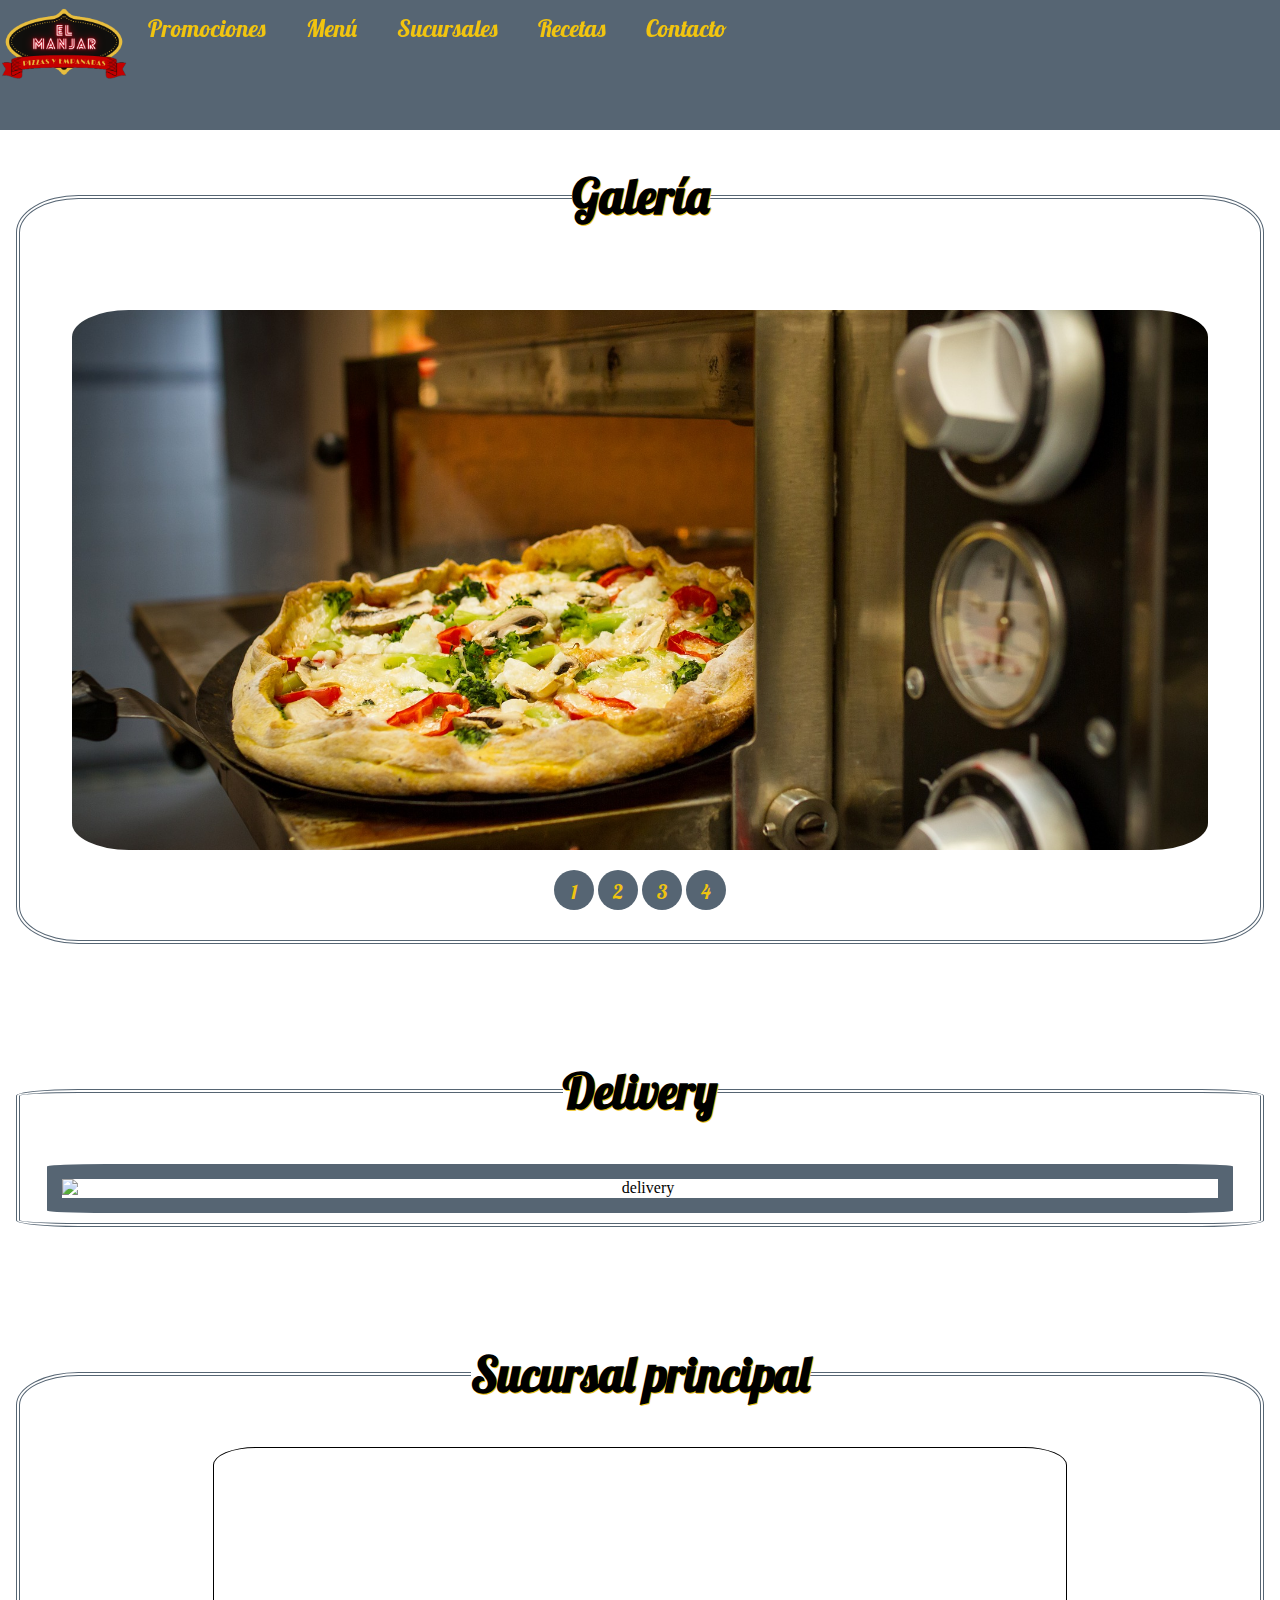
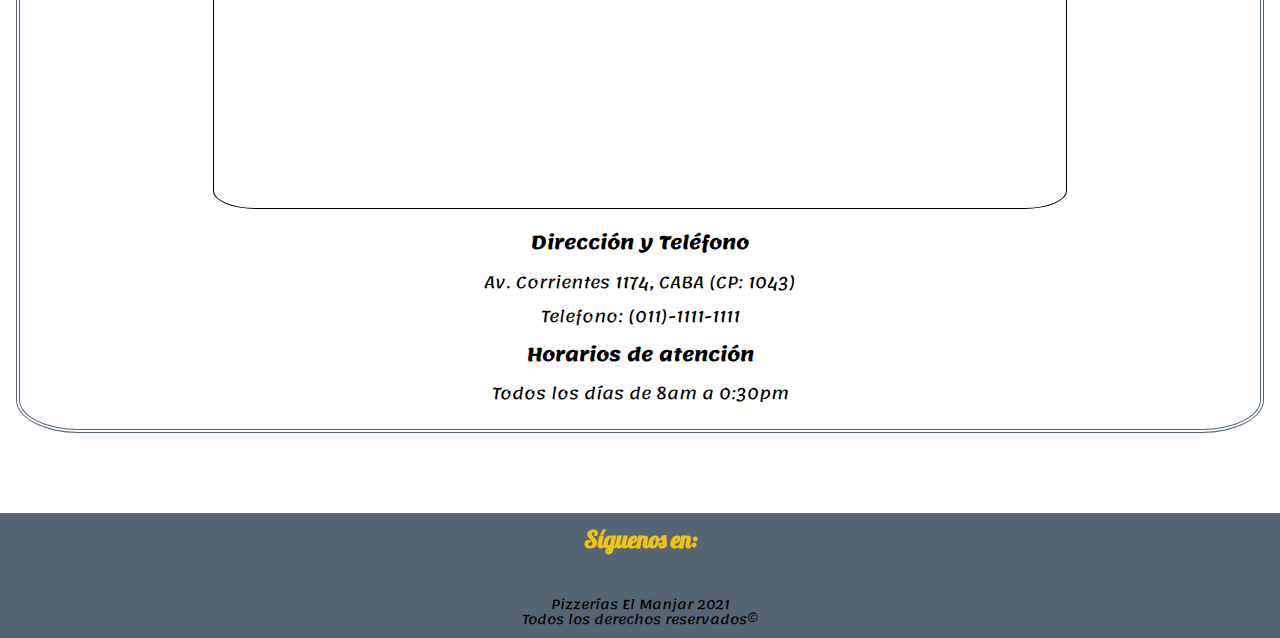
==== commit 453f844f: "Merge pull request #12 from guillew7/footer" ====
--- a/index.html
+++ b/index.html
@@ -8,12 +8,18 @@
   <meta name="author" content="Guillermo Williams, Joaquín Rovner y Yamila Bruzzone" />
   <title>Pizzería - El Manjar</title>
   <link href="./assets/iconPizza.jpg" rel="icon" />
+  
   <link rel="stylesheet" href="./styles/normalize.css" />
+  
   <link href="https://fonts.googleapis.com/icon?family=Material+Icons" rel="stylesheet" />
   <link rel="preconnect" href="https://fonts.googleapis.com" />
   <link rel="preconnect" href="https://fonts.gstatic.com" crossorigin />
+  
   <link href="https://fonts.googleapis.com/css2?family=Lobster&display=swap" rel="stylesheet" />
   <link href="https://fonts.googleapis.com/css2?family=Lemonada:wght@300;400;500;600;700&display=swap" rel="stylesheet">
+
+  <script src="https://kit.fontawesome.com/48e5edb65c.js" crossorigin="anonymous"></script>
+  
   <link rel="stylesheet" href="./styles/styles.css" />
   <link rel="stylesheet" href="./styles/styles-index.css" />
 </head>
@@ -111,22 +117,21 @@
   </main>
 
   <footer>
+    <section id="redes">
+      <h3>Síguenos en:</h3>
+      <div id="btn-redes">
+        <i class="fab fa-facebook-square"></i>
+        <i class="fab fa-twitter-square"></i>
+        <i class="fab fa-instagram-square"></i>
+      </div>
+    </section>
+  
+    <section id="derechos">
+      <p>Pizzerías El Manjar 2021</p>
+      <p>Todos los derechos reservados©</p>
+    </section>
+
     <a href="https://wa.me/5491158277881" target="_blank" class="material-icons outlined" id="btn-wapp">whatsapp</a>
-    <!-- <section class="s-footer">
-      <p>Sucursal central <br>
-        Telefono: (011)-1111-1111 <br>
-        Avenida Corrientes 1174
-      </p>
-      <span class="map-footer">
-        <iframe id="map"
-          src="https://www.google.com/maps/embed?pb=!1m18!1m12!1m3!1d3284.0151907626405!2d-58.38508278544497!3d-34.60377738045945!2m3!1f0!2f0!3f0!3m2!1i1024!2i768!4f13.1!3m3!1m2!1s0x95bccac5f61d4375%3A0xb8b7d9830b6a349f!2sAv.%20Corrientes%201174-1102%2C%20C1043AAY%20CABA!5e0!3m2!1ses-419!2sar!4v1633703492890!5m2!1ses-419!2sar"
-          width="150" height="150" style="border:0;" loading="lazy">
-        </iframe>
-      </span>
-    </section>
-    
-    <p>Pizzerías El Manjar 2021 <br>
-      Todos los derechos reservados© </p> -->
   </footer>
 </body>
 
--- a/styles/styles.css
+++ b/styles/styles.css
@@ -140,12 +140,10 @@
     position:fixed;
     background-size: 5rem;
     text-decoration: none;
-    width: 5rem;
-    height: 5rem;
     color: var(--verdewapp);
-    font-size: 5rem;
+    font-size: 4rem;
     right: 1rem;
-    bottom:1rem;
+    bottom: 1rem;
 }
 
 #btn-wapp:hover {
@@ -155,31 +153,54 @@
     color: white;
 }
 
+@media (max-width: 400px) {
+    #btn-wapp {
+        font-size: 3rem;
+        bottom: 5rem;
+    }
+}
+
 /*FOOTER*/
 footer { 
     display: flex;
-    justify-content: space-between;
+    flex-direction: column;
     align-items: center;
     background-color: var(--backgroundColor);
-    padding: 1rem;
+
+}
+
+#redes, #derechos {
+    text-align: center;
+}
+
+#redes {
+    margin: 1%;
+}
+
+#derechos {
+    margin-bottom: 10px;
+}
+
+#btn-redes {
+    display: flex;
+    justify-content: space-around;
+}
+
+#btn-redes i {
+    color: var(--colorCarrito);
+    font-size: 2rem;
+    margin: 1rem;
+}
+
+#redes h3 {
     font-family: 'Lobster', cursive;
-    font-size: 1.2rem;
     color: var(--colorAmarillo);
-    }
-
-.s-footer {
-    display: flex;
-    align-items: center;
-    padding: 0.5rem;
-    margin: 0.5rem;
-}
-.s-footer>p {
-    margin-right: 1rem;
-}
-.map-footer {
-    border: 0.2rem dashed red;
-    border-radius: 20%;
-}
-#map {
-    border-radius: 20%;
+    font-size: 1.5rem;
+    margin: 0px;
+}
+
+#derechos p {
+    font-family: 'Lemonada', cursive;
+    margin: 0px;
+    font-size: small;
 }--- a/styles/styles-index.css
+++ b/styles/styles-index.css
@@ -98,7 +98,7 @@
     border-radius: 5%;
 }
 
-#mapa h3,p {
+#mapa h3, #mapa p {
     font-family: 'Lemonada', cursive;
 }
 
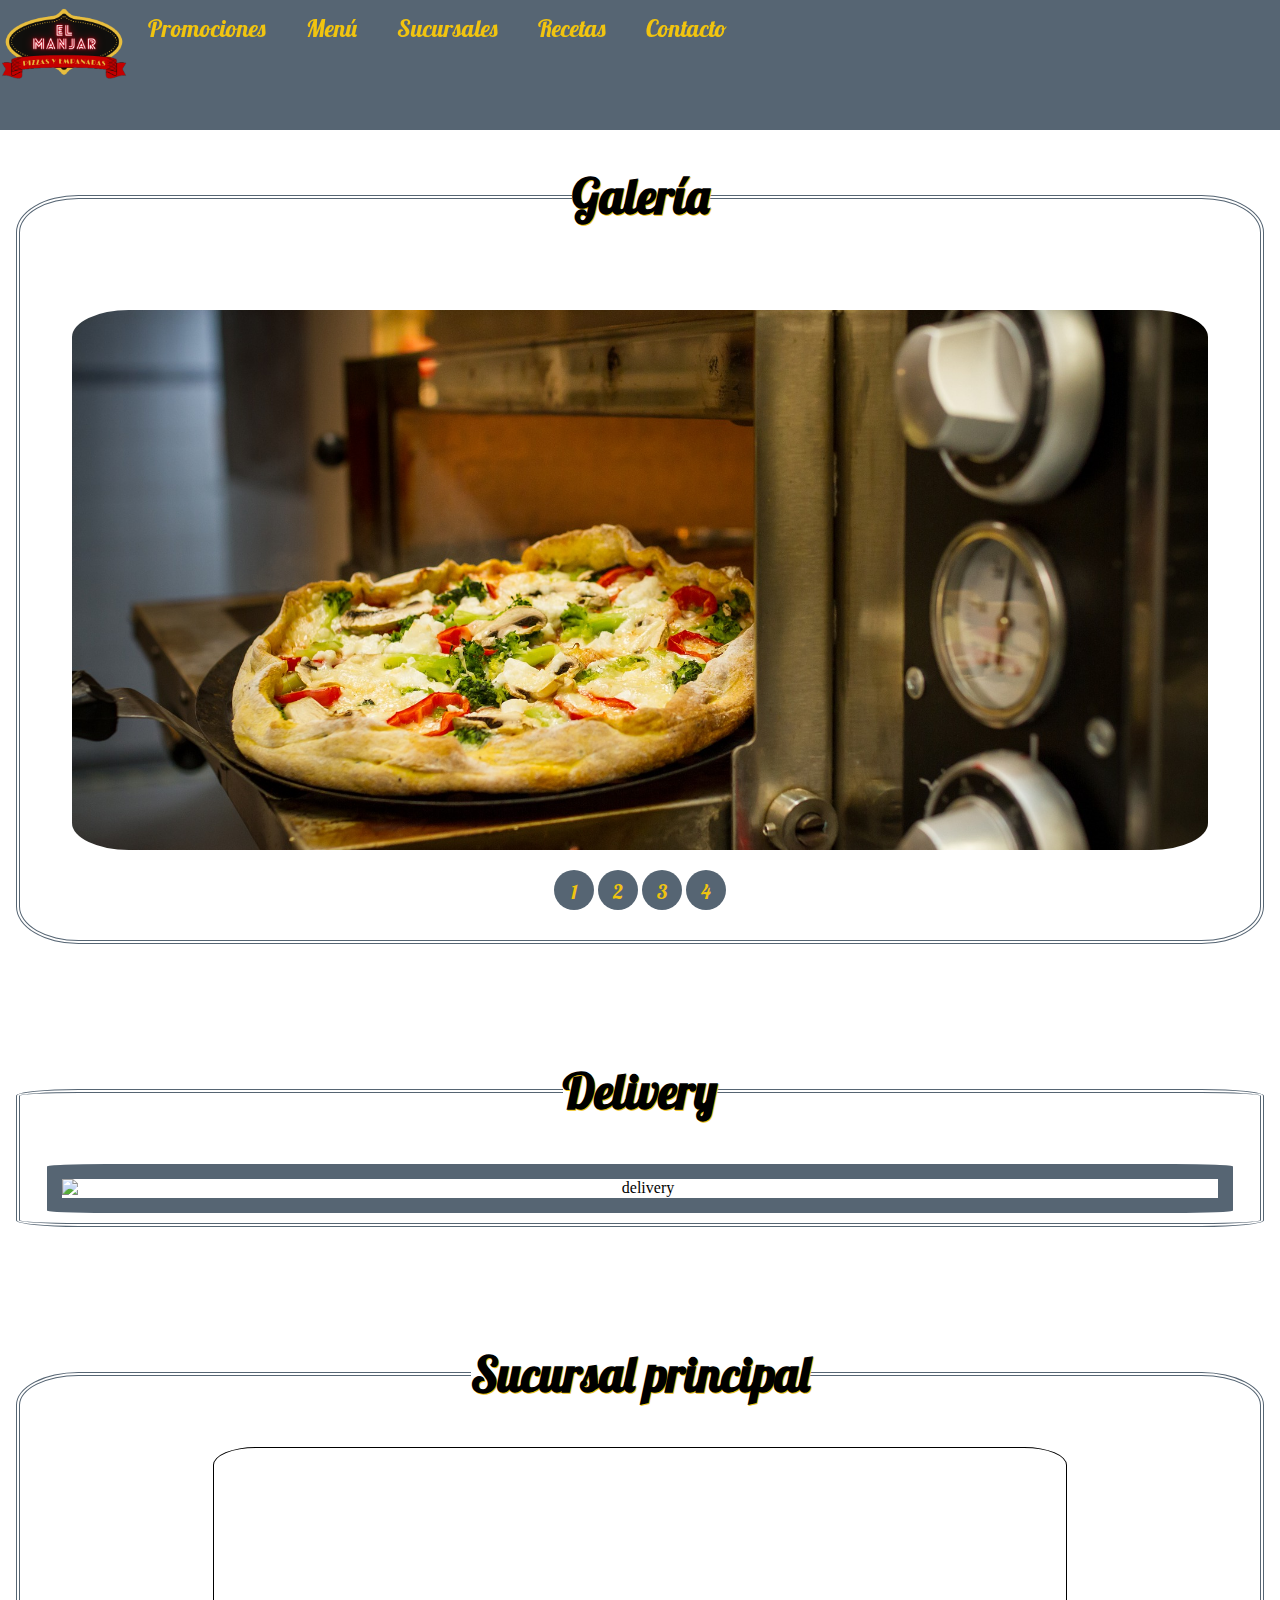
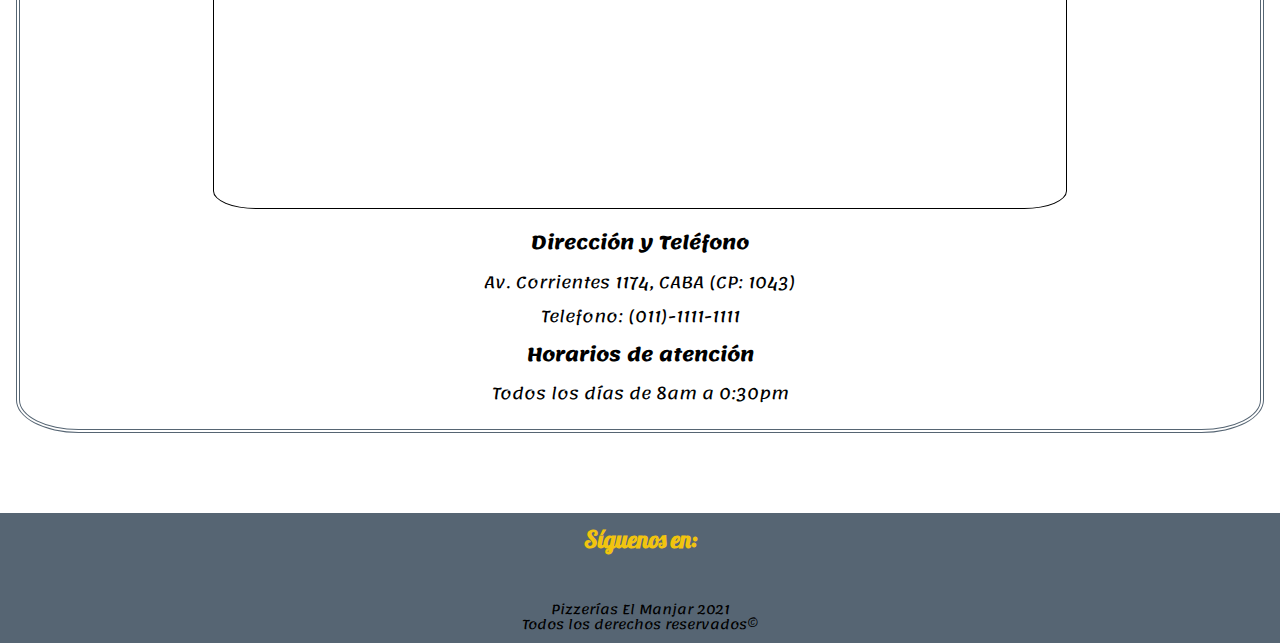
==== commit 6cf50c0d: "Hover y links en iconos de redes del footer." ====
--- a/index.html
+++ b/index.html
@@ -1,138 +1,134 @@
 <!DOCTYPE html>
 <html lang="en">
+	<head>
+		<meta charset="UTF-8" />
+		<meta http-equiv="X-UA-Compatible" content="IE=edge" />
+		<meta name="viewport" content="width=device-width, initial-scale=1.0" />
+		<meta name="author" content="Guillermo Williams, Joaquín Rovner y Yamila Bruzzone" />
+		<title>Pizzería - El Manjar</title>
+		<link href="./assets/iconPizza.jpg" rel="icon" />
+		
+		<link rel="stylesheet" href="./styles/normalize.css" />
+		
+		<link href="https://fonts.googleapis.com/icon?family=Material+Icons" rel="stylesheet" />
+		<link rel="preconnect" href="https://fonts.googleapis.com" />
+		<link rel="preconnect" href="https://fonts.gstatic.com" crossorigin />
+		
+		<link href="https://fonts.googleapis.com/css2?family=Lobster&display=swap" rel="stylesheet" />
+		<link href="https://fonts.googleapis.com/css2?family=Lemonada:wght@300;400;500;600;700&display=swap" rel="stylesheet">
 
-<head>
-  <meta charset="UTF-8" />
-  <meta http-equiv="X-UA-Compatible" content="IE=edge" />
-  <meta name="viewport" content="width=device-width, initial-scale=1.0" />
-  <meta name="author" content="Guillermo Williams, Joaquín Rovner y Yamila Bruzzone" />
-  <title>Pizzería - El Manjar</title>
-  <link href="./assets/iconPizza.jpg" rel="icon" />
-  
-  <link rel="stylesheet" href="./styles/normalize.css" />
-  
-  <link href="https://fonts.googleapis.com/icon?family=Material+Icons" rel="stylesheet" />
-  <link rel="preconnect" href="https://fonts.googleapis.com" />
-  <link rel="preconnect" href="https://fonts.gstatic.com" crossorigin />
-  
-  <link href="https://fonts.googleapis.com/css2?family=Lobster&display=swap" rel="stylesheet" />
-  <link href="https://fonts.googleapis.com/css2?family=Lemonada:wght@300;400;500;600;700&display=swap" rel="stylesheet">
+		<link rel="stylesheet" href="./styles/styles.css" />
+		<link rel="stylesheet" href="./styles/styles-index.css" />
+	</head>
 
-  <script src="https://kit.fontawesome.com/48e5edb65c.js" crossorigin="anonymous"></script>
-  
-  <link rel="stylesheet" href="./styles/styles.css" />
-  <link rel="stylesheet" href="./styles/styles-index.css" />
-</head>
+	<body>
+		<header>
+			<input type="checkbox" id="btn-menu">
+			<label for="btn-menu"><span class="material-icons outlined" id="btn-menu-hamburguesa">menu</span></label>
+			<a href="index.html"><img src="assets/logoPizzeria.png" alt="logotipo" id="logotipo"></a>
 
-<body>
-  <header>
-    <input type="checkbox" id="btn-menu">
-    <label for="btn-menu"><span class="material-icons outlined" id="btn-menu-hamburguesa">menu</span></label>
-    <a href="index.html"><img src="assets/logoPizzeria.png" alt="logotipo" id="logotipo"></a>
+			<nav class="menu">
+			<ul>
+				<li><a href="views/promociones.html" class="navURL">Promociones</a></li>
+				<li><a href="views/menu.html" class="navURL">Menú</a></li>
+				<li><a href="views/sucursales.html" class="navURL">Sucursales</a></li>
+				<li><a href="views/recetas.html" class="navURL">Recetas</a></li>
+				<li><a href="views/contacto.html" class="navURL">Contacto</a></li>
+				<li><a href="views/carrito.html" class="navURL" id="linkCarrito"><span class="material-icons outlined"
+					id="carrito">delivery_dining</span></a></li>
+			</ul>
+			</nav>
+		</header>
 
-    <nav class="menu">
-      <ul>
-        <li><a href="views/promociones.html" class="navURL">Promociones</a></li>
-        <li><a href="views/menu.html" class="navURL">Menú</a></li>
-        <li><a href="views/sucursales.html" class="navURL">Sucursales</a></li>
-        <li><a href="views/recetas.html" class="navURL">Recetas</a></li>
-        <li><a href="views/contacto.html" class="navURL">Contacto</a></li>
-        <li><a href="views/carrito.html" class="navURL" id="linkCarrito"><span class="material-icons outlined"
-              id="carrito">delivery_dining</span></a></li>
-      </ul>
-    </nav>
-  </header>
+		<main>
+			<fieldset class="fieldset">
+				<legend class="legend">
+					<h2>Galería</h2>
+				</legend>
+				<section class="containerCarrusel">
+					<ul class="slider carrusel">
+						<li class="carrusel" id="slide1">
+							<img class="carruselImg" src="assets/index/slide1.jpg" / alt="piiza">
+							<img class="carruselImg2" src="assets/index/slide1_2.jpg" / alt="piiza">
+						</li>
+						<li class="carrusel" id="slide2">
+							<img class="carruselImg" src="assets/index/slide2.jpg" / alt="empanadas">
+							<img class="carruselImg2" src="assets/index/slide2_2.jpg" / alt="empanadas">
+						</li>
+						<li class="carrusel" id="slide3">
+							<img class="carruselImg" src="assets/index/slide3.jpg" alt="pizza">
+							<img class="carruselImg2" src="assets/index/slide3_2.jpg" alt="pizza">
+						</li>
+						<li class="carrusel" id="slide4">
+							<img class="carruselImg" src="assets/index/slide4.jpg" alt="empanadas">
+							<img class="carruselImg2" src="assets/index/slide4_2.jpg" alt="empanadas">
+						</li>
+					</ul>
 
-  <main>
-    <fieldset class="fieldset">
-      <legend class="legend">
-        <h2>Galería</h2>
-      </legend>
-      <section class="containerCarrusel">
-        <ul class="slider carrusel">
-          <li class="carrusel" id="slide1">
-            <img class="carruselImg" src="assets/index/slide1.jpg" / alt="piiza">
-            <img class="carruselImg2" src="assets/index/slide1_2.jpg" / alt="piiza">
-          </li>
-          <li class="carrusel" id="slide2">
-            <img class="carruselImg" src="assets/index/slide2.jpg" / alt="empanadas">
-            <img class="carruselImg2" src="assets/index/slide2_2.jpg" / alt="empanadas">
-          </li>
-          <li class="carrusel" id="slide3">
-            <img class="carruselImg" src="assets/index/slide3.jpg" alt="pizza">
-            <img class="carruselImg2" src="assets/index/slide3_2.jpg" alt="pizza">
-          </li>
-          <li class="carrusel" id="slide4">
-            <img class="carruselImg" src="assets/index/slide4.jpg" alt="empanadas">
-            <img class="carruselImg2" src="assets/index/slide4_2.jpg" alt="empanadas">
-          </li>
-        </ul>
+					<ul class="menuCarrusel carrusel">
+						<li class="carrusel">
+							<a href="#slide1">1</a>
+						</li>
+						<li class="carrusel">
+							<a href="#slide2">2</a>
+						</li>
+						<li class="carrusel">
+							<a href="#slide3">3</a>
+						</li>
+						<li class="carrusel">
+							<a href="#slide4">4</a>
+						</li>
+					</ul>
 
-        <ul class="menuCarrusel carrusel">
-          <li class="carrusel">
-            <a href="#slide1">1</a>
-          </li>
-          <li class="carrusel">
-            <a href="#slide2">2</a>
-          </li>
-          <li class="carrusel">
-            <a href="#slide3">3</a>
-          </li>
-          <li class="carrusel">
-            <a href="#slide4">4</a>
-          </li>
-        </ul>
+				</section>
+			</fieldset>
 
-      </section>
-    </fieldset>
+			<fieldset class="fieldset">
+				<legend class="legend">
+					<h2>Delivery</h2>
+				</legend>
 
-    <fieldset class="fieldset">
-      <legend class="legend">
-        <h2>Delivery</h2>
-      </legend>
+				<section class="s-main" id="seccion-delivery">
+					<img src="assets/index/delivery.png" alt="delivery" id="delivery">
+				</section>
+			</fieldset>
 
-      <section class="s-main" id="seccion-delivery">
-        <img src="assets/index/delivery.png" alt="delivery" id="delivery">
-      </section>
-    </fieldset>
+			<fieldset class="fieldset">
+				<legend class="legend">
+					<h2>Sucursal principal</h2>
+				</legend>
 
-    <fieldset class="fieldset">
-      <legend class="legend">
-        <h2>Sucursal principal</h2>
-      </legend>
+				<section id="mapa">
+					<iframe
+					src="https://www.google.com/maps/embed?pb=!1m18!1m12!1m3!1d3284.0151907626405!2d-58.38508278544497!3d-34.60377738045945!2m3!1f0!2f0!3f0!3m2!1i1024!2i768!4f13.1!3m3!1m2!1s0x95bccac5f61d4375%3A0xb8b7d9830b6a349f!2sAv.%20Corrientes%201174-1102%2C%20C1043AAY%20CABA!5e0!3m2!1ses-419!2sar!4v1633703492890!5m2!1ses-419!2sar"
+					loading="lazy">
+					</iframe>
+					<h3>Dirección y Teléfono</h3>
+					<p>Av. Corrientes 1174, CABA (CP: 1043)</p>
+					<p>Telefono: (011)-1111-1111</p>
+					<h3>Horarios de atención</h3>
+					<p>Todos los días de 8am a 0:30pm</p>
+				</section>
+			</fieldset>
+		</main>
 
-      <section id="mapa">
-        <iframe
-          src="https://www.google.com/maps/embed?pb=!1m18!1m12!1m3!1d3284.0151907626405!2d-58.38508278544497!3d-34.60377738045945!2m3!1f0!2f0!3f0!3m2!1i1024!2i768!4f13.1!3m3!1m2!1s0x95bccac5f61d4375%3A0xb8b7d9830b6a349f!2sAv.%20Corrientes%201174-1102%2C%20C1043AAY%20CABA!5e0!3m2!1ses-419!2sar!4v1633703492890!5m2!1ses-419!2sar"
-          loading="lazy">
-        </iframe>
-        <h3>Dirección y Teléfono</h3>
-        <p>Av. Corrientes 1174, CABA (CP: 1043)</p>
-        <p>Telefono: (011)-1111-1111</p>
-        <h3>Horarios de atención</h3>
-        <p>Todos los días de 8am a 0:30pm</p>
-      </section>
-    </fieldset>
+		<footer>
+			<section id="redes">
+			<h3>Síguenos en:</h3>
+			<div id="btn-redes">
+				<a href="https://www.facebook.com/" target="_blank" class="icon-redes"><i class="fab fa-facebook-square"></i></a>
+				<a href="https://twitter.com/" target="_blank" class="icon-redes"><i class="fab fa-twitter-square"></i></a>
+				<a href="https://www.instagram.com/" target="_blank" class="icon-redes"><i class="fab fa-instagram-square"></i></a>
+			</div>
+			</section>
+		
+			<section id="derechos">
+			<p>Pizzerías El Manjar 2021</p>
+			<p>Todos los derechos reservados©</p>
+			</section>
 
-  </main>
-
-  <footer>
-    <section id="redes">
-      <h3>Síguenos en:</h3>
-      <div id="btn-redes">
-        <i class="fab fa-facebook-square"></i>
-        <i class="fab fa-twitter-square"></i>
-        <i class="fab fa-instagram-square"></i>
-      </div>
-    </section>
-  
-    <section id="derechos">
-      <p>Pizzerías El Manjar 2021</p>
-      <p>Todos los derechos reservados©</p>
-    </section>
-
-    <a href="https://wa.me/5491158277881" target="_blank" class="material-icons outlined" id="btn-wapp">whatsapp</a>
-  </footer>
-</body>
-
+			<a href="https://wa.me/5491158277881" target="_blank" class="material-icons outlined" id="btn-wapp">whatsapp</a>
+		</footer>
+	<script src="https://kit.fontawesome.com/48e5edb65c.js" crossorigin="anonymous"></script>
+	</body>
 </html>--- a/styles/styles.css
+++ b/styles/styles.css
@@ -3,6 +3,7 @@
     --colorAmarillo: rgb(241, 196, 15);
     --colorCarrito: rgb(243, 156, 18);
     --verdewapp:rgb(9, 165, 9);
+    --colorHoverIcon:rgb(102, 128, 153);
 }
 
 /*HEADER*/
@@ -192,6 +193,10 @@
     margin: 1rem;
 }
 
+#btn-redes i:hover{
+    color:var(--colorHoverIcon);
+}
+
 #redes h3 {
     font-family: 'Lobster', cursive;
     color: var(--colorAmarillo);
